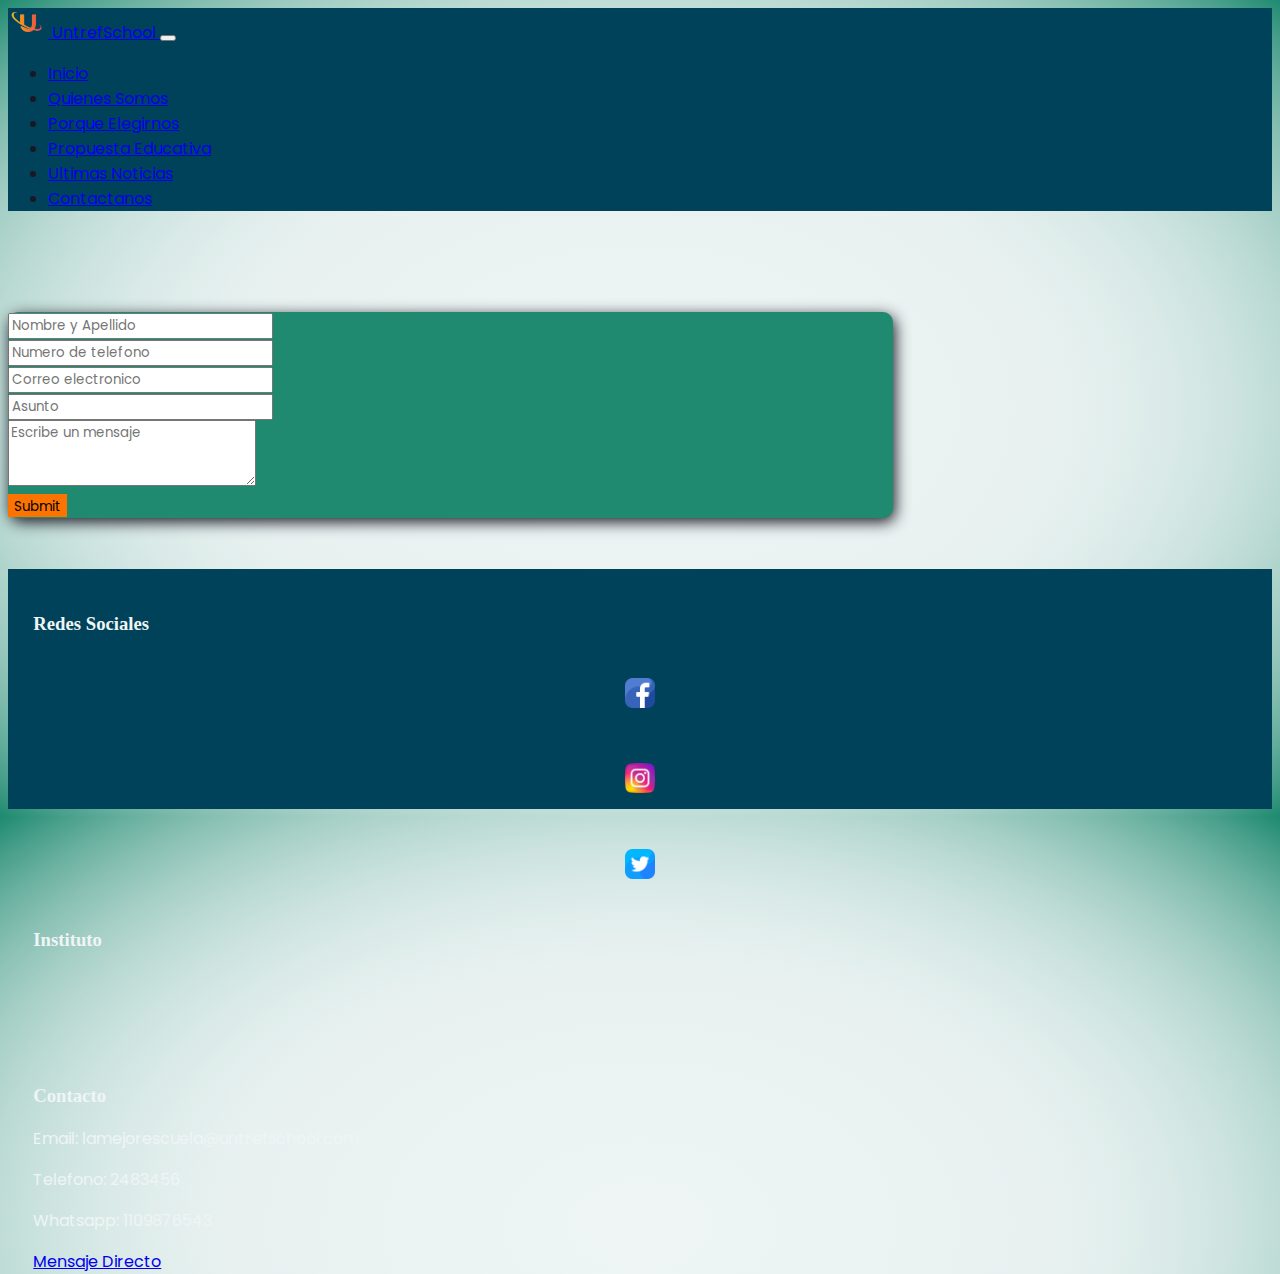
==== formulario.html @ ea95110d "primer trabajo practico UNTREF" ====
<!DOCTYPE html>
<html lang="es">
<head>
    <meta charset="UTF-8">
    <meta name="viewport" content="width=device-width, initial-scale=1.0">
    <link rel="shortcut icon" type="image/x-icon" href="imagenes/favicon.ico">
    <link
      href="https://cdn.jsdelivr.net/npm/bootstrap@5.3.0/dist/css/bootstrap.min.css"
      rel="stylesheet"
      integrity="sha384-9ndCyUaIbzAi2FUVXJi0CjmCapSmO7SnpJef0486qhLnuZ2cdeRhO02iuK6FUUVM"
      crossorigin="anonymous"
    />
    <link rel="stylesheet" href="estilos.css" />
    <title>Contactanos</title>
</head>
<body>

    <nav class="navbar navbar-expand-lg navbar-dark fixed-top">
        <div class="container-fluid">
          <a class="navbar-brand" href="index.html">
            <img
              src="imagenes/LOGO_US2-removebg-preview.png"
              alt=""
              width="40"
              height="30"
              class="d-inline-block align-text-top"
            />
            UntrefSchool
          </a>
          <button
            class="navbar-toggler"
            type="button"
            data-bs-toggle="collapse"
            data-bs-target="#navbarSupportedContent"
            aria-controls="navbarSupportedContent"
            aria-expanded="false"
            aria-label="Toggle navigation"
          >
            <span class="navbar-toggler-icon"></span>
          </button>
          <div class="collapse navbar-collapse" id="navbarSupportedContent">
            <ul class="navbar-nav ms-auto mb-2 mb-lg-0">
              <li class="nav-item">
                <a class="nav-link" href="index.html">Inicio</a>
              </li>
              <li class="nav-item">
                <a class="nav-link" href="index.html#somos">Quienes Somos</a>
              </li>
              <li class="nav-item">
                <a class="nav-link" href="index.html#porque">Porque Elegirnos</a>
              </li>
              <li class="nav-item">
                <a class="nav-link" href="index.html#propuesta">Propuesta Educativa</a>
              </li>
              <li class="nav-item">
                <a class="nav-link" href="index.html#noticias">Ultimas Noticias</a>
              </li>
              <li class="nav-item">
                <a class="nav-link" href="index.html#footer">Contactanos</a>
              </li>
            </ul>
          </div>
        </div>
    </nav>

    <div class="container-fluid formulario">
        <div class="row m-0">
            <div class="col-md-12 p-0 pt-4 pb-4">
                <form action="https://formsubmit.co/citovis217@rc3s.com" method="POST" class="p-4.m-auto"> <!--el mail esta en https://temp-mail.org/es/-->
                <div class="row">
                    <div class="col-md-12">
                        <div class="mb-3">
                            <input type="text" class="form-control" name="nombre" required placeholder="Nombre y Apellido">
                        </div>
                    </div>
                    <div class="col-md-12">
                        <div class="mb-3">
                            <input type="number" class="form-control" name="tlf" required placeholder="Numero de telefono">
                        </div>
                    </div>
                    <div class="col-md-12">
                        <div class="mb-3">
                            <input type="email" class="form-control" name="mail" required placeholder="Correo electronico">
                        </div>
                    </div>
                    <div class="col-md-12">
                        <div class="mb-3">
                            <input type="text" class="form-control" name="asunto" required placeholder="Asunto">
                        </div>
                    </div>
                    <div class="col-md-12">
                        <div class="mb-3">
                            <textarea rows="3" required class="form-control" name="area" placeholder="Escribe un mensaje"></textarea>
                        </div>
                    </div>
                </div>
                <a href="#" class="btn btn-success d-grid gap-2 col-6 mx-auto text-white"><input class="enviar" type="submit"></a>
                </form>
            </div>
        </div>
    </div>

    <section class="section-padding footer" id="footer">
        <div class="container">
            <div class="row">
                <div class="col-6 col-md-6 col-lg-4 redes">
                    <div>
                        <h3>Redes Sociales</h3>
                    </div>
                    <div class="row sociales">
                        <a href="https://www.facebook.com/" target="_blank">
                          <img src="imagenes/facebook.png" alt="facebook" id="facebook" />
                        </a>
                    </div>
                    <div class="row sociales">
                        <a href="https://www.instagram.com/" target="_blank">
                          <img src="imagenes/instagram.png" alt="instagram" id="instragam" />
                        </a>
                    </div>
                    <div class="row sociales">
                        <a href="https://www.twitter.com/" target="_blank">
                          <img src="imagenes/twitter.png" alt="twitter" id="twitter" />
                        </a>
                    </div>
                    </div>
                    <div class="col-6 col-md-6 col-lg-4 mapa">
                        <div>
                            <h3>Instituto</h3>
                        </div>
                        <div class="mapouter ">
                            <div class="gmap_canvas">
                                <iframe class="container-fluid"
                                    width="122"
                                    height="97"
                                    id="gmap_canvas"
                                    src="https://maps.google.com/maps?q=devoto+school&t=&z=13&ie=UTF8&iwloc=&output=embed"
                                    frameborder="0"
                                    scrolling="no"
                                    marginheight="0"
                                    marginwidth="0">
                                </iframe>
                                <a href="https://online-timer.me/"></a>
                                <br />
                                <a href="https://timenowin.net/"></a>
                                <br />
                                <style>
                                    .mapouter {
                                    position: relative;
                                    text-align: right;
                                    height: 97px;
                                    width: 122px;
                                    }
                                </style>
                                <a href="https://www.embedmaps.co">embed google maps api</a>
                                <style>
                                    .gmap_canvas {
                                    overflow: hidden;
                                    background: none !important;
                                    height: 97px;
                                    width: 122px;
                                    }
                                </style>
                            </div>
                        </div>
                    </div>
                    <div class="col-12 col-md-12 col-lg-4">
                    <div>
                        <h3>Contacto</h3>
                    </div>
                    <div>
                        <p>Email: lamejorescuela@untrefschool.com</p>
                        <p>Telefono: 2483456</h>
                        <p>Whatsapp: 1109876543</p>
                        <a class="nav-link mensaje" href="formulario.html">Mensaje Directo</a>
                    </div>
                </div>
            </div>
        </div>
    </section>
</body>
</html>
---- estilos.css ----
@import url('https://fonts.googleapis.com/css2?family=Poppins:wght@200;600&display=swap');

:root{
    --naranja: #FC7300;
    --verdeAgua: #1F8A70;
    --azulOscuro: #00425A;
    --negro: #181823;
    --blanco: #EFF5F5;
}

*{
    font-family: Poppins;
}
body{
    background: radial-gradient(var(--blanco), 85%, var(--verdeAgua));
    color: var(--negro);
}
h1, h2, h3{
    font-family: Belanosima;
    font-weight: 600;
}
.section-padding{
    padding: 100px 0;
}
h2{
    font-size: 50px;
}
.btn-success{
    background-color: var(--naranja)!important;
    border: 1px var(--negro);
}
.btn-success:hover{
    background-color: orangered!important;
}

/*NavBar*/

.nav-link:hover{
    color: var(--naranja);
}
.navbar{
    background: var(--azulOscuro)!important;
}

/*carrusel*/

.carousel-item{
    height: 100vh;
    min-height: 300px;
}
.carousel-caption{
    bottom: 220px;
    z-index: 2;
}
.carousel-caption h5{
    font-size: 45px;
    text-transform: uppercase;
    letter-spacing: 2px;
    margin-top: 25px;
}
.carousel-caption p{
    width: 60%;
    margin: auto;
    font-size: 18px;
    line-height: 1.9;
}

.carousel-inner::before{
    content: '';
    position: absolute;
    width: 100%;
    height: 100%;
    top: 0;
    left: 0;
    background: rgba(0, 0, 0, 0.7);
    z-index: 1;
}
.w-100{
    height: 100vh;
}

/*quienes somos*/


/*Por que elegirnos*/

.textoSobre{
    padding-left: 0% !important;
}

/*Propuesta educativa*/

.propuesta{
    padding: 50px;
}

/*Ultimas noticias*/

.tarjeta{
    padding: 30px;
}

/*Footer*/

.footer{
    background-color: var(--azulOscuro);
    color: var(--blanco);
    max-height: 240px;
    box-sizing: border-box;
    padding: 2%;
}
.redes img{
    height: 30px;
    
}
.sociales{
    padding: 2%;  
    justify-content: center;
    display: flex;
}
.mensaje:hover{
    text-transform: uppercase;
    color: var(--naranja);
}

/*Formulario*/

.formulario{
    width: 70%;
    margin-top: 8%;
    margin-bottom: 4%;
    border-radius: 10px;
    background: var(--verdeAgua);
    box-shadow: 2px 4px 15px;
}
.enviar{
    background: transparent;
    border: none;
}



@media only screen and (min-width: 768px) and (max-width: 991px) {
	.carousel-caption {
		bottom: 370px;
		height: 10vh;
	}
	.carousel-caption p {
		width: 100%;
	}
    .d-none {
		display:inline-block !important;
	}
}
@media only screen and (max-width: 767px) {
	
	.carousel-caption {
		bottom: 125px;
		height: 35vh;
	}
	.carousel-caption h5 {
		font-size: 17px;
	}
	.carousel-caption a {
		padding: 10px 15px;
		font-size: 15px;
	}
	.carousel-caption p {
		width: 100%;
		line-height: 1.6;
		font-size: 12px;
	}
    .d-none {
		display:inline-block !important;
	}
}
@media only screen and (max-width: 450px) {
    .carousel-caption {
         height: 35vh
    }
    .d-none {
		display:inline-block !important;
	}
}
@media only screen and (min-width: 451px) and (max-width: 575px) {
    .carousel-caption {
        height: 35vh
    }
    .d-none {
		display:inline-block !important;
	}
}
@media only screen and (max-width: 992px) {
    h2{
        text-align: center;
    }
    .footer{
        max-height: 380px;
        text-align: center;
    }
}
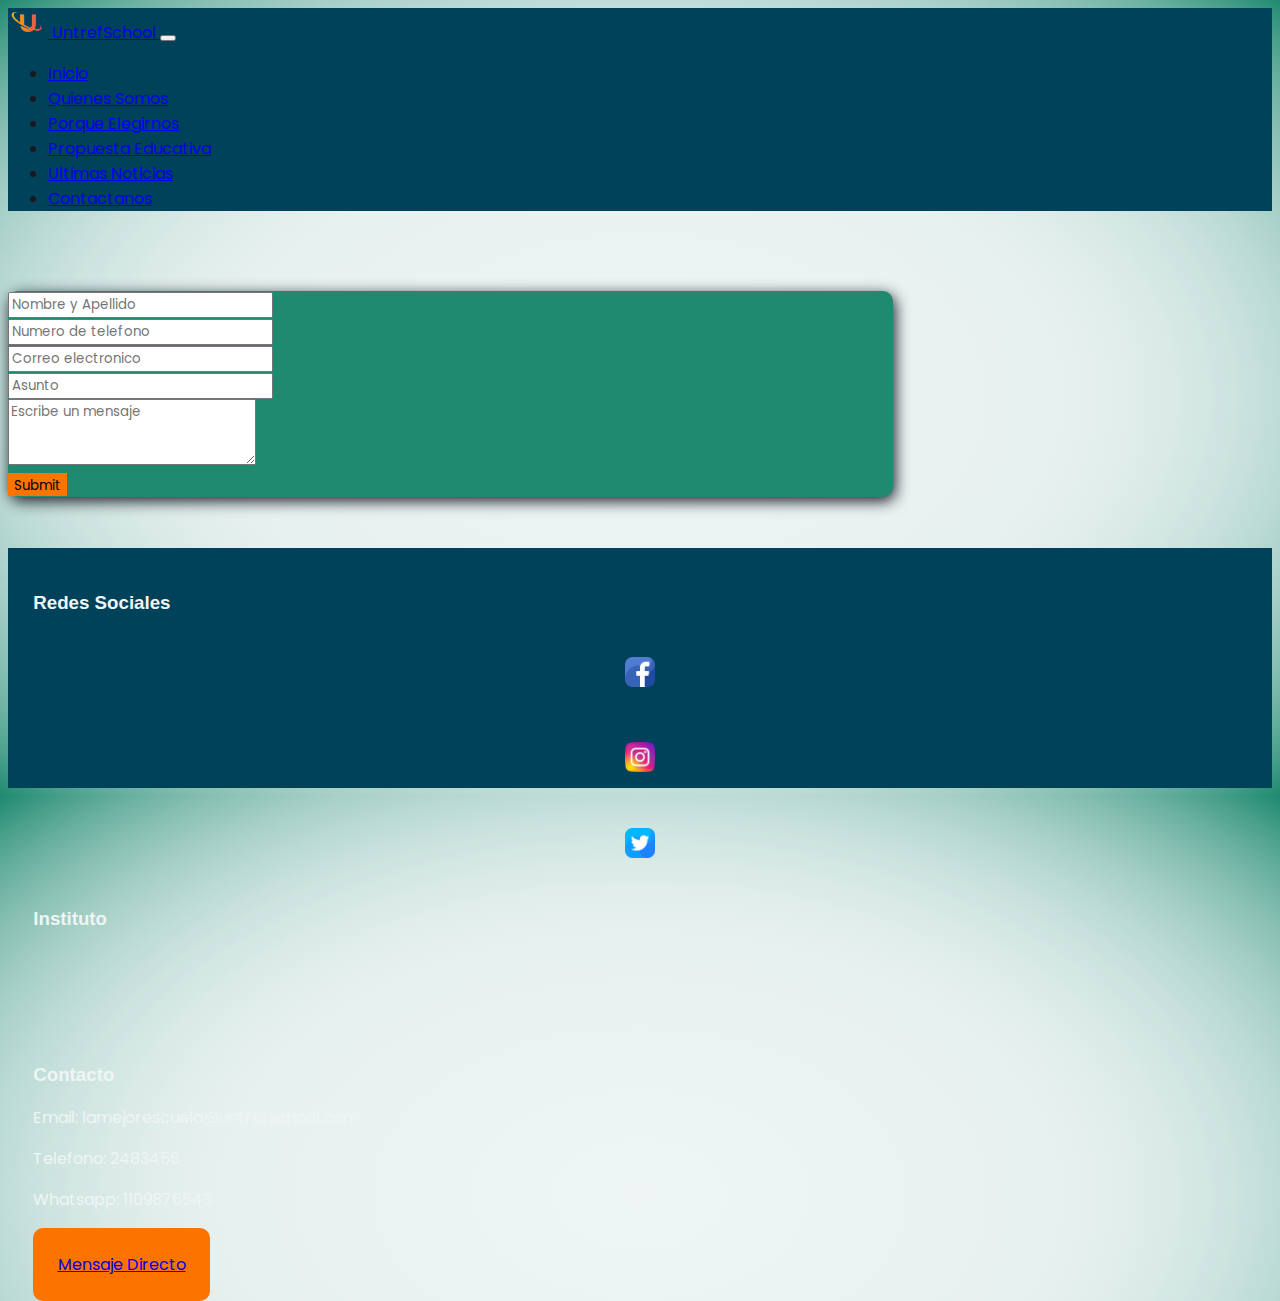
==== commit aa3c6482: "primer cambio" ====
--- a/formulario.html
+++ b/formulario.html
@@ -177,5 +177,11 @@
             </div>
         </div>
     </section>
+
+    <script
+      src="https://cdn.jsdelivr.net/npm/bootstrap@5.3.0/dist/js/bootstrap.bundle.min.js"
+      integrity="sha384-geWF76RCwLtnZ8qwWowPQNguL3RmwHVBC9FhGdlKrxdiJJigb/j/68SIy3Te4Bkz"
+      crossorigin="anonymous"
+    ></script>
 </body>
 </html>--- a/estilos.css
+++ b/estilos.css
@@ -1,4 +1,5 @@
 @import url('https://fonts.googleapis.com/css2?family=Poppins:wght@200;600&display=swap');
+
 
 :root{
     --naranja: #FC7300;
@@ -9,14 +10,14 @@
 }
 
 *{
-    font-family: Poppins;
+    font-family: 'Poppins', sans-serif;
 }
 body{
     background: radial-gradient(var(--blanco), 85%, var(--verdeAgua));
     color: var(--negro);
 }
 h1, h2, h3{
-    font-family: Belanosima;
+    font-family: 'Belanosima', Arial, Helvetica, sans-serif;
     font-weight: 600;
 }
 .section-padding{
@@ -118,16 +119,26 @@
     justify-content: center;
     display: flex;
 }
+.mensaje{
+    display: inline-block;
+    width: fit-content;
+    padding: 2%;
+    border-radius: 10px;
+    background: var(--naranja);
+}
 .mensaje:hover{
     text-transform: uppercase;
-    color: var(--naranja);
+    color: var(--blanco);
+}
+.noPadding p{
+    margin-bottom: 4px;
 }
 
 /*Formulario*/
 
 .formulario{
     width: 70%;
-    margin-top: 8%;
+    margin-top: 80px;
     margin-bottom: 4%;
     border-radius: 10px;
     background: var(--verdeAgua);
@@ -199,3 +210,11 @@
         text-align: center;
     }
 }
+@media only screen and (max-width: 600px) {
+    .section-padding{
+        padding: 40px 20px;
+    }
+    .footer{
+        max-height: 420px;
+    }
+}
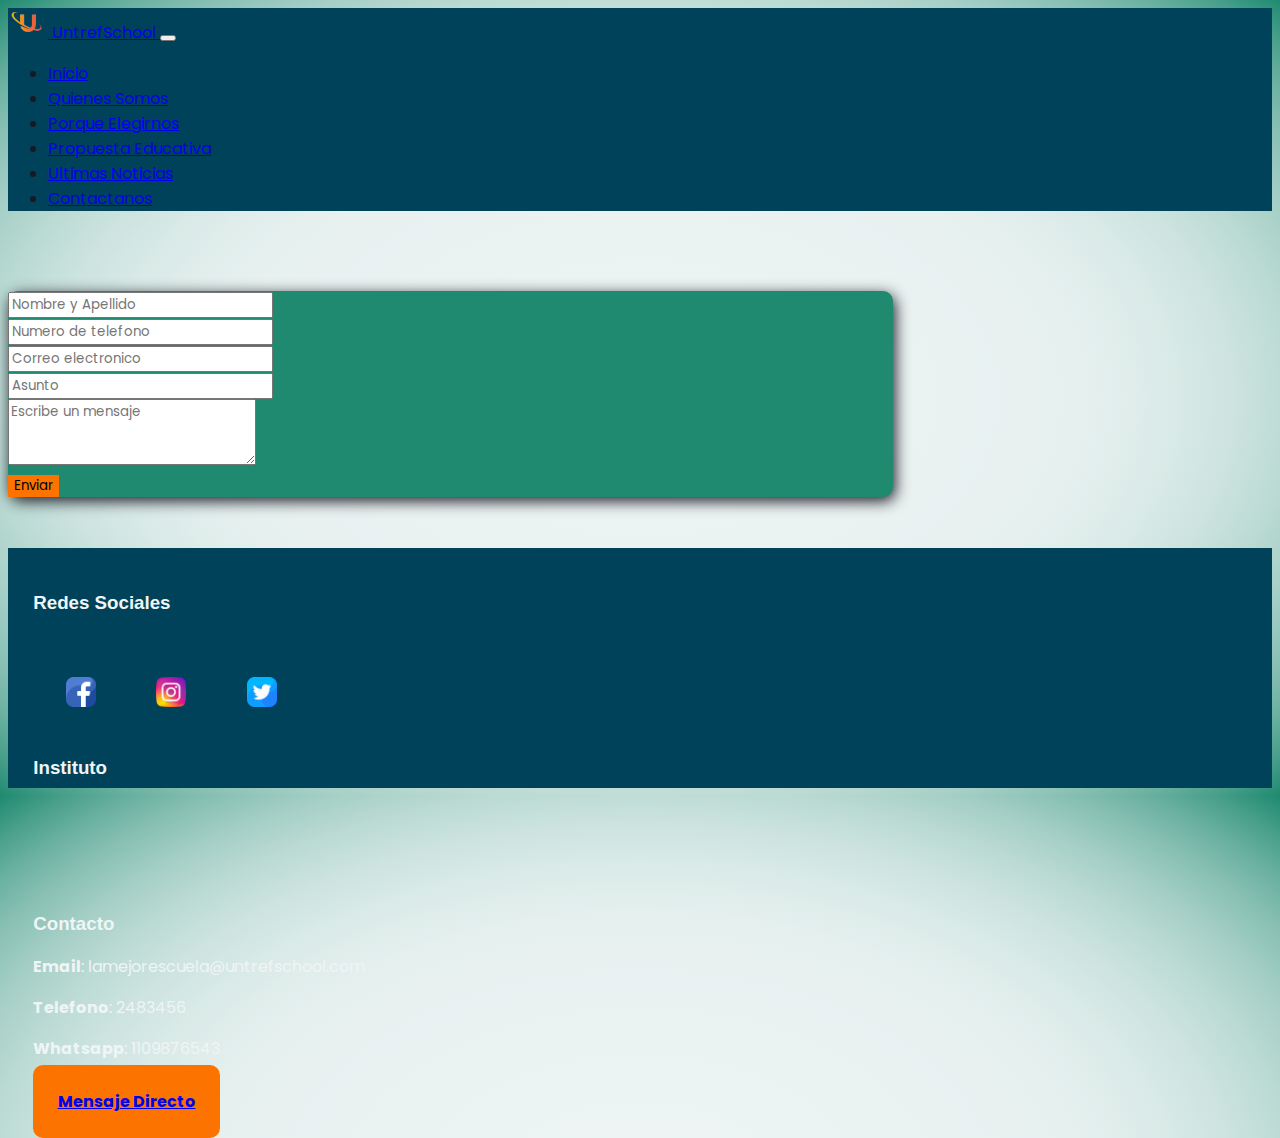
==== commit af859ef7: "segundo commit" ====
--- a/formulario.html
+++ b/formulario.html
@@ -94,89 +94,91 @@
                         </div>
                     </div>
                 </div>
-                <a href="#" class="btn btn-success d-grid gap-2 col-6 mx-auto text-white"><input class="enviar" type="submit"></a>
+                <input class="enviar btn btn-success d-grid gap-2 col-6 mx-auto text-white" type="submit" value="Enviar">
                 </form>
             </div>
         </div>
     </div>
 
-    <section class="section-padding footer" id="footer">
+    <footer>
+      <section class="section-padding footer" id="footer">
         <div class="container">
-            <div class="row">
-                <div class="col-6 col-md-6 col-lg-4 redes">
-                    <div>
-                        <h3>Redes Sociales</h3>
-                    </div>
-                    <div class="row sociales">
-                        <a href="https://www.facebook.com/" target="_blank">
-                          <img src="imagenes/facebook.png" alt="facebook" id="facebook" />
-                        </a>
-                    </div>
-                    <div class="row sociales">
-                        <a href="https://www.instagram.com/" target="_blank">
-                          <img src="imagenes/instagram.png" alt="instagram" id="instragam" />
-                        </a>
-                    </div>
-                    <div class="row sociales">
-                        <a href="https://www.twitter.com/" target="_blank">
-                          <img src="imagenes/twitter.png" alt="twitter" id="twitter" />
-                        </a>
-                    </div>
-                    </div>
-                    <div class="col-6 col-md-6 col-lg-4 mapa">
-                        <div>
-                            <h3>Instituto</h3>
-                        </div>
-                        <div class="mapouter ">
-                            <div class="gmap_canvas">
-                                <iframe class="container-fluid"
-                                    width="122"
-                                    height="97"
-                                    id="gmap_canvas"
-                                    src="https://maps.google.com/maps?q=devoto+school&t=&z=13&ie=UTF8&iwloc=&output=embed"
-                                    frameborder="0"
-                                    scrolling="no"
-                                    marginheight="0"
-                                    marginwidth="0">
-                                </iframe>
-                                <a href="https://online-timer.me/"></a>
-                                <br />
-                                <a href="https://timenowin.net/"></a>
-                                <br />
-                                <style>
-                                    .mapouter {
-                                    position: relative;
-                                    text-align: right;
-                                    height: 97px;
-                                    width: 122px;
-                                    }
-                                </style>
-                                <a href="https://www.embedmaps.co">embed google maps api</a>
-                                <style>
-                                    .gmap_canvas {
-                                    overflow: hidden;
-                                    background: none !important;
-                                    height: 97px;
-                                    width: 122px;
-                                    }
-                                </style>
-                            </div>
-                        </div>
-                    </div>
-                    <div class="col-12 col-md-12 col-lg-4">
-                    <div>
-                        <h3>Contacto</h3>
-                    </div>
-                    <div>
-                        <p>Email: lamejorescuela@untrefschool.com</p>
-                        <p>Telefono: 2483456</h>
-                        <p>Whatsapp: 1109876543</p>
-                        <a class="nav-link mensaje" href="formulario.html">Mensaje Directo</a>
-                    </div>
-                </div>
+          <div class="row">
+            <div class="col-6 col-md-6 col-lg-4 redes">
+              <div>
+                <h3>Redes Sociales</h3>
+              </div>
+              <div class="row sociales">
+                <a href="https://www.facebook.com/" target="_blank">
+                  <img src="imagenes/facebook.png" alt="facebook" id="facebook" />
+                </a>
+              </div>
+              <div class="row sociales">
+                <a href="https://www.instagram.com/" target="_blank">
+                  <img src="imagenes/instagram.png" alt="instagram" id="instragam" />
+                </a>
+              </div>
+              <div class="row sociales">
+                <a href="https://www.twitter.com/" target="_blank">
+                  <img src="imagenes/twitter.png" alt="twitter" id="twitter" />
+                </a>
+              </div>
             </div>
+            <div class="col-6 col-md-6 col-lg-4 mapa">
+              <div>
+                  <h3>Instituto</h3>
+              </div>
+              <div class="mapouter ">
+                  <div class="gmap_canvas">
+                      <iframe class="container-fluid"
+                          width="122"
+                          height="97"
+                          id="gmap_canvas"
+                          src="https://maps.google.com/maps?q=devoto+school&t=&z=13&ie=UTF8&iwloc=&output=embed"
+                          frameborder="0"
+                          scrolling="no"
+                          marginheight="0"
+                          marginwidth="0">
+                      </iframe>
+                      <a href="https://online-timer.me/"></a>
+                      <br />
+                      <a href="https://timenowin.net/"></a>
+                      <br />
+                      <style>
+                          .mapouter {
+                          position: relative;
+                          text-align: right;
+                          height: 97px;
+                          width: 122px;
+                          }
+                      </style>
+                      <a href="https://www.embedmaps.co">embed google maps api</a>
+                      <style>
+                          .gmap_canvas {
+                          overflow: hidden;
+                          background: none !important;
+                          height: 97px;
+                          width: 122px;
+                          }
+                      </style>
+                  </div>
+              </div>
+            </div>
+            <div class="col-12 col-md-12 col-lg-4">
+              <div>
+                <h3>Contacto</h3>
+              </div>
+              <div class="noPadding">
+                <p><b>Email</b>: lamejorescuela@untrefschool.com</p>
+                <p><b>Telefono</b>: 2483456</h>
+                <p><b>Whatsapp</b>: 1109876543</p>
+                <a class="nav-link mensaje" href="formulario.html"><b>Mensaje Directo</b></a>
+              </div>
+            </div>
+          </div>
         </div>
-    </section>
+      </section>
+    </footer>
 
     <script
       src="https://cdn.jsdelivr.net/npm/bootstrap@5.3.0/dist/js/bootstrap.bundle.min.js"
--- a/estilos.css
+++ b/estilos.css
@@ -209,6 +209,14 @@
         max-height: 380px;
         text-align: center;
     }
+    .responsiveQuienes {
+        display: flex;
+        flex-flow: wrap-reverse
+      }
+      .mapouter{
+        margin: auto;
+    }
+    
 }
 @media only screen and (max-width: 600px) {
     .section-padding{
@@ -218,3 +226,10 @@
         max-height: 420px;
     }
 }
+@media only screen and (min-width: 500px) {
+    .sociales{
+        display: inline-block;
+        margin-top: 20px;
+        margin-left: 0.5rem;
+    }
+}